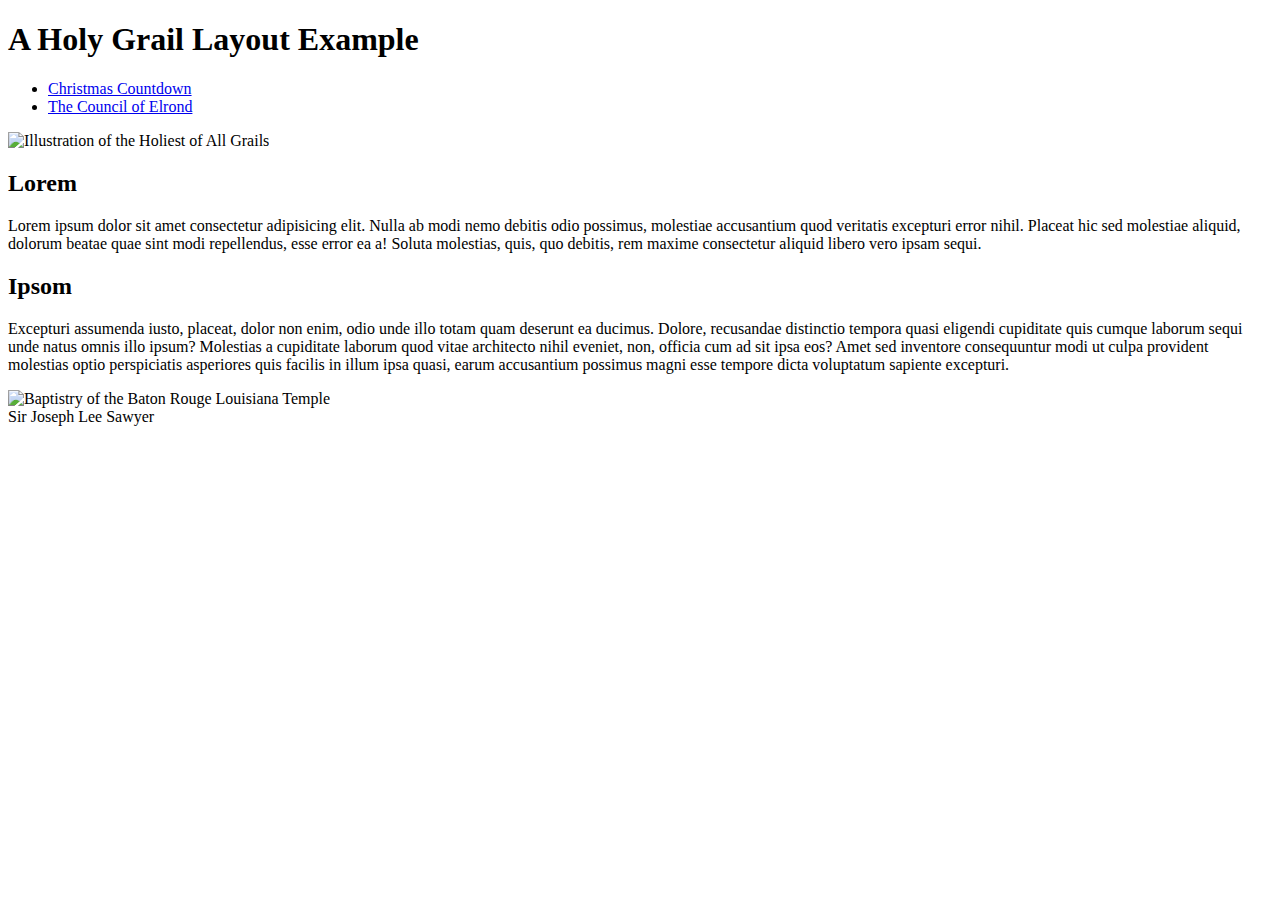
==== week02/holygrail.html @ b79cfa74 "Holy Grail Commit, first go" ====
<!DOCTYPE html>
<html lang="en-US">
    <head>
        <meta charset="utf-8">
        <meta name="viewport" content="width=device-width,initial-scale=1.0">
        <title>The Holiest of Grails</title>
        <meta name="description" content="Here inlaid be that formality most common, being called, 'The Holy Grail'">
        <meta name="author" content="Joseph Lee Sawyer">
    </head>
    <body>
        <header>
            <h1>A Holy Grail Layout Example</h1>
        </header>
        <nav>
            <ul>
                <li><a href="https://www.xmasclock.com">Christmas Countdown</a></li>
                <li><a href="https://councilofelrond.com">The Council of Elrond</a></li>
            </ul>        
        </nav>

        <main>
            <img src="images/holiest_of_grails.png" alt="Illustration of the Holiest of All Grails" width="200">

            <section>
                <h2>Lorem</h2>
                <p>Lorem ipsum dolor sit amet consectetur adipisicing elit. Nulla ab modi nemo debitis odio possimus, molestiae accusantium quod veritatis excepturi error nihil. Placeat hic sed molestiae aliquid, dolorum beatae quae sint modi repellendus, esse error ea a! Soluta molestias, quis, quo debitis, rem maxime consectetur aliquid libero vero ipsam sequi.</p>
            </section>

            <section>
                <h2>Ipsom</h2>
                <p>Excepturi assumenda iusto, placeat, dolor non enim, odio unde illo totam quam deserunt ea ducimus. Dolore, recusandae distinctio tempora quasi eligendi cupiditate quis cumque laborum sequi unde natus omnis illo ipsum? Molestias a cupiditate laborum quod vitae architecto nihil eveniet, non, officia cum ad sit ipsa eos? Amet sed inventore consequuntur modi ut culpa provident molestias optio perspiciatis asperiores quis facilis in illum ipsa quasi, earum accusantium possimus magni esse tempore dicta voluptatum sapiente excepturi.</p>
            </section>
    
            
            
            
        </main>

        <aside>
            <img src="https://content.churchofjesuschrist.org/templesldsorg/bc/Temples/photo-galleries/baton-rouge-louisiana/800x500/6-95a467c9c9d75a90351fbba3e9bf0b82afd3f558.jpeg" alt="Baptistry of the Baton Rouge Louisiana Temple" width="200">
        </aside>
        
        <footer>
            Sir Joseph Lee Sawyer
        </footer>


    </body>
</html>
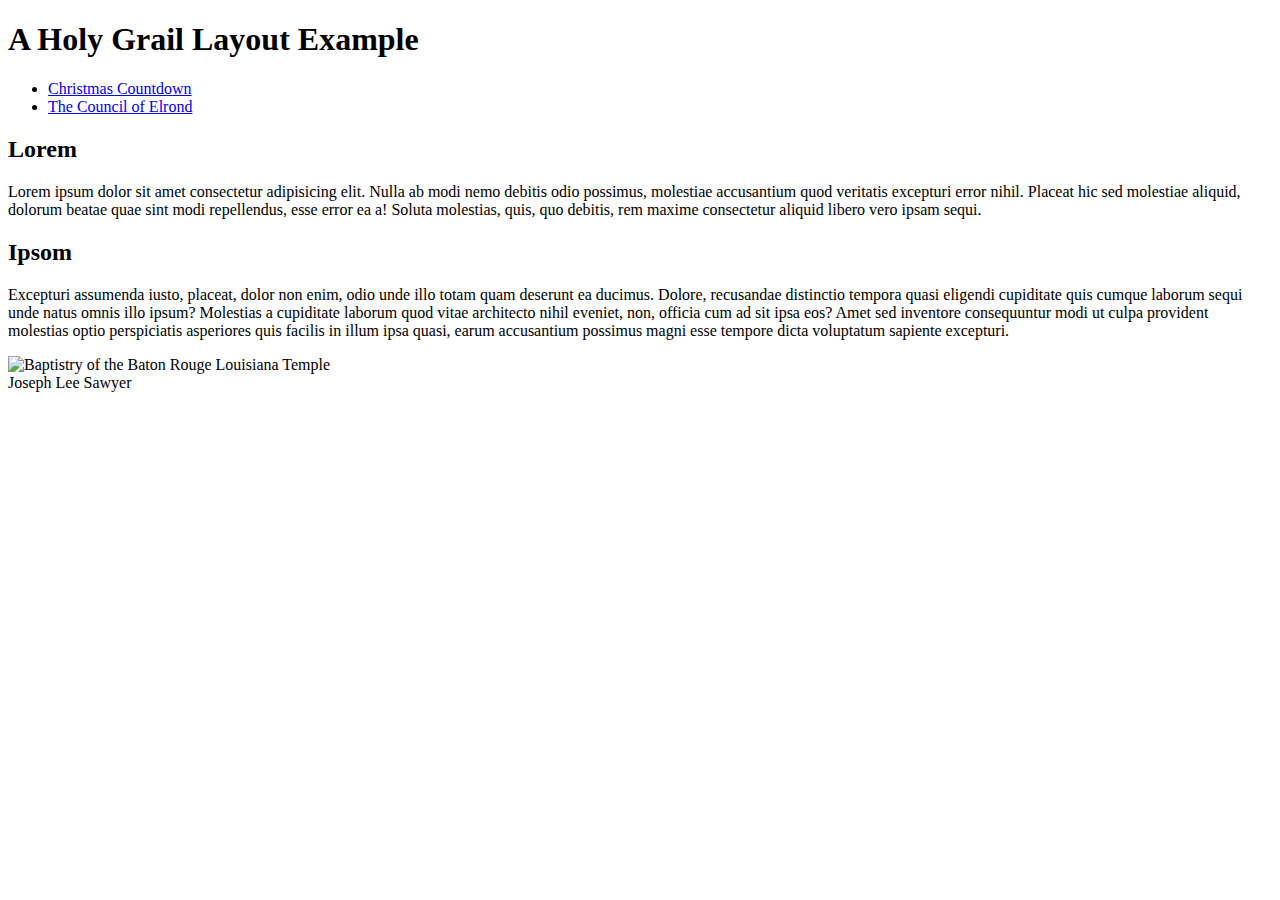
==== commit 5f90b2b8: "Second grail commit 12 16 am" ====
--- a/week02/holygrail.html
+++ b/week02/holygrail.html
@@ -19,7 +19,7 @@
         </nav>
 
         <main>
-            <img src="images/holiest_of_grails.png" alt="Illustration of the Holiest of All Grails" width="200">
+            <!-- <img src="images/holiest_of_grails.png" alt="Illustration of the Holiest of All Grails" width="200"> -->
 
             <section>
                 <h2>Lorem</h2>
@@ -41,7 +41,7 @@
         </aside>
         
         <footer>
-            Sir Joseph Lee Sawyer
+            Joseph Lee Sawyer
         </footer>
 
 
